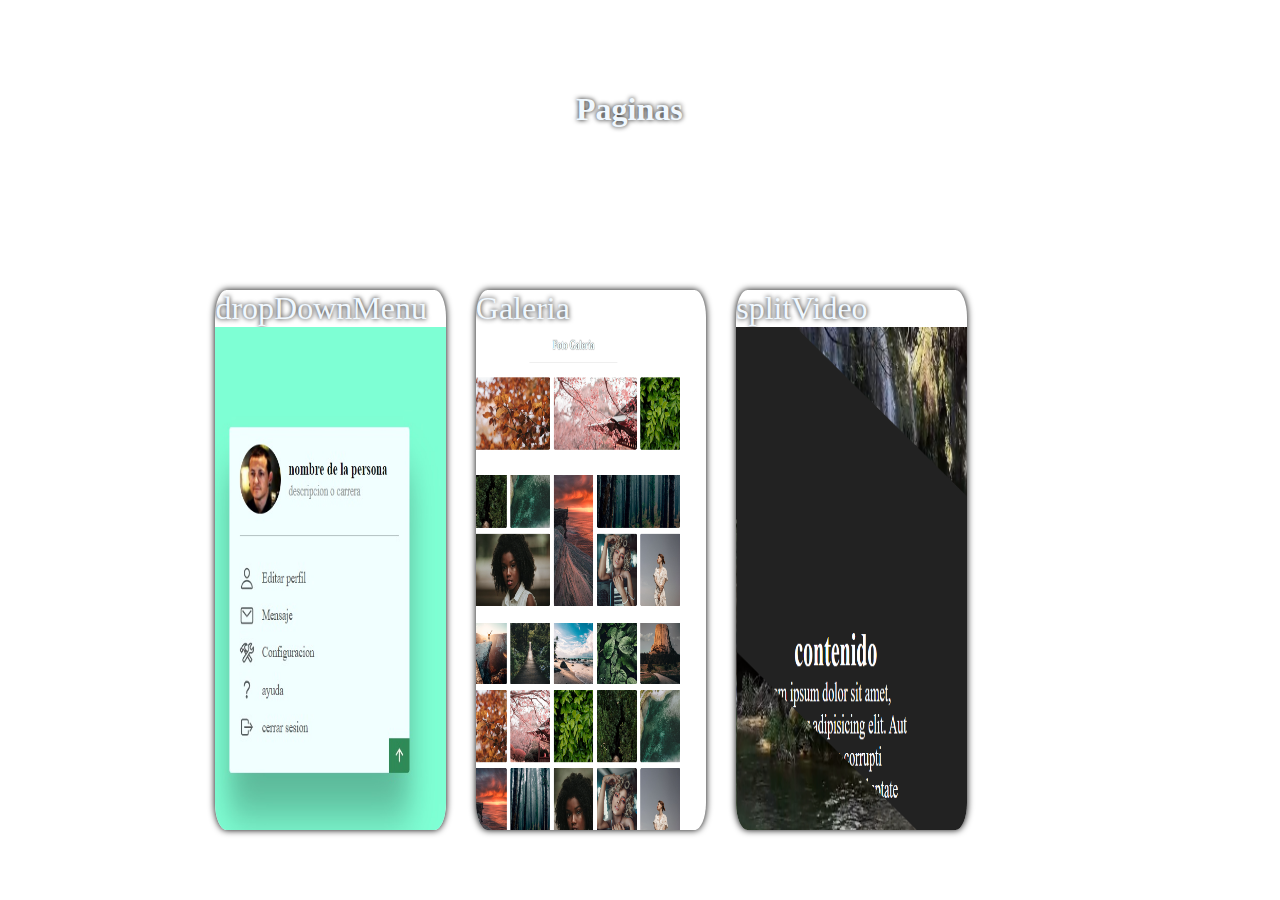
==== index.html @ 1ef77af0 "añadiendo menu" ====
<!DOCTYPE html>
<html lang="en">
<head>
    <meta charset="UTF-8">
    <meta http-equiv="X-UA-Compatible" content="IE=edge">
    <meta name="viewport" content="width=device-width, initial-scale=1.0">
    <title>Practicas css</title>
    <link rel="stylesheet" href="style.css">
</head>
<body>
    <div class="container">
        <div class="title">
            <h1>Paginas</h1>
        </div>
        <div class="pages">
            <a href="/dropDownMenu/index.html">
                dropDownMenu
                <img src="/assets/1.jpg" alt="" srcset="">
            </a>
        </div>
        <div class="pages">
            
             <a href="/gallery/index.html">
                Galeria
                <img src="/assets/2.png" alt="" srcset="">
            </a> 
        </div>
        <div class="pages">
             
            <a href="/splitVideo/index.html">
                splitVideo
                <img src="/assets/video.png" alt="" srcset="">
            </a>
        </div>
    </div>
</body>
</html>
---- style.css ----
body{
margin: 0%;
}

.container{
    display: flex;
    flex-wrap: wrap;
    width: 90%;
    height: 100vh;
    justify-content: center;
    align-items: center;

}
.title{
   width: 100%;
}
.title h1{
    margin-left: 50%;
    font-size: 2em;
    color: aliceblue;
    text-shadow: 0 0 5px black;
}

.pages{  
    max-width: 20%;
    margin-left: 30px;
    height: 60%;
   transition: all .7s ;
   border-radius: 5%;
   box-shadow: 0 0 7px 0   black;
   overflow: hidden;
}
.pages img{
    width: 100%;
    height: 100%;
    background-attachment: fixed;

}
.pages a{
    text-decoration: none;
    width: 100%;
    font-size: 2em;
    text-align: center;
    color: aliceblue;
    text-shadow: 0 0 5px black;
}

.pages:hover{
    transform: scale(1.3);
    margin: 50px;
    box-shadow: 0 0 17px 0   black;
}

@media (max-width:640px) {
    .container{
        display: flex;
        flex-wrap: wrap;
        width: 100vw;
        height: 80vh;
    }
    .pages{
        width: 80%;
        height: 100%;

    }

}
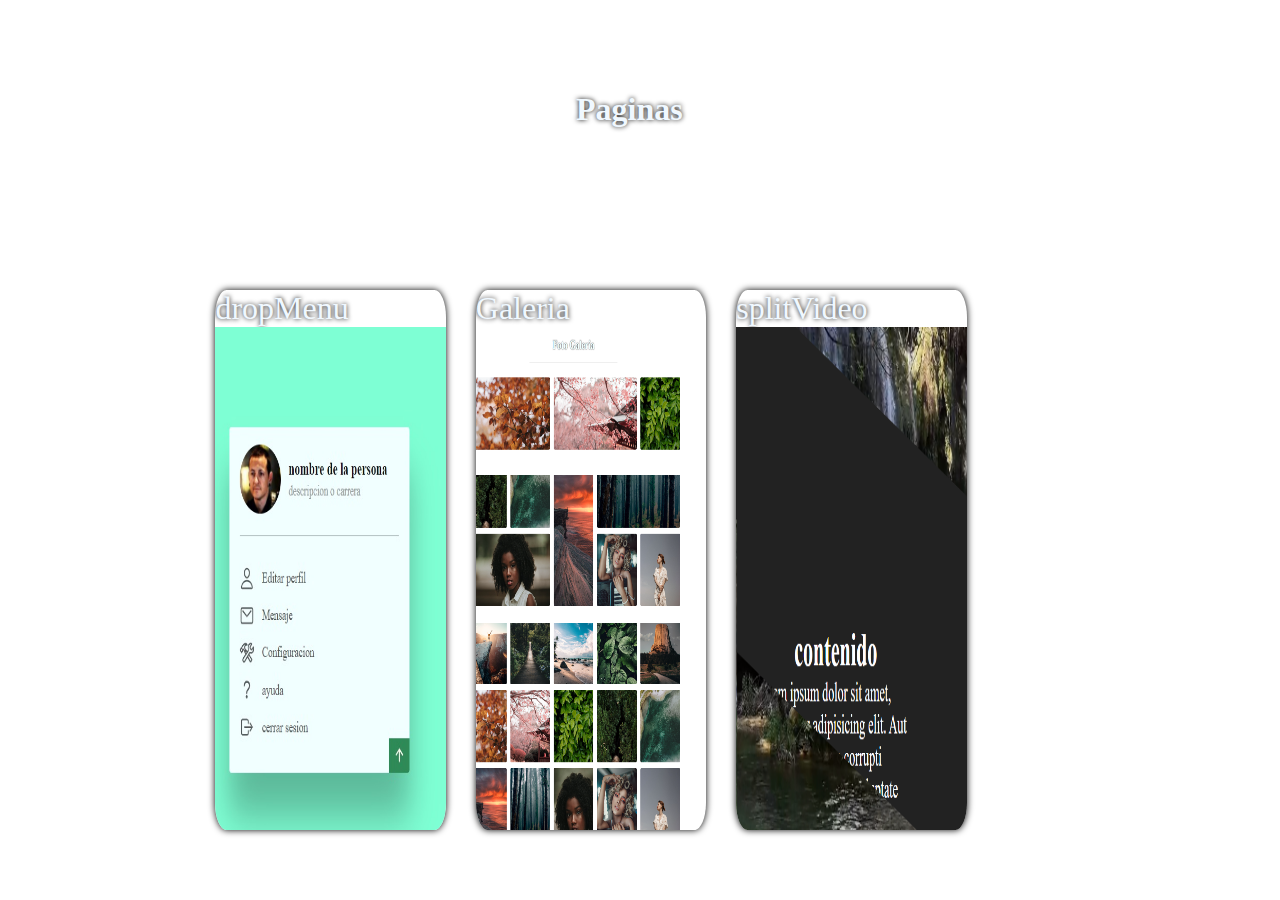
==== commit 6ae04db7: "responsive menu" ====
--- a/index.html
+++ b/index.html
@@ -14,7 +14,7 @@
         </div>
         <div class="pages">
             <a href="/dropDownMenu/index.html">
-                dropDownMenu
+                dropMenu
                 <img src="/assets/1.jpg" alt="" srcset="">
             </a>
         </div>
--- a/style.css
+++ b/style.css
@@ -54,14 +54,50 @@
 @media (max-width:640px) {
     .container{
         display: flex;
-        flex-wrap: wrap;
+        flex: 100%;
         width: 100vw;
-        height: 80vh;
+        height: 100vh;
     }
+   
+     .title h1{
+         margin-left: 50%;
+         font-size: 2em;
+         color: aliceblue;
+         text-shadow: 0 0 5px black;
+         height: 20vh;
+     }
     .pages{
-        width: 80%;
-        height: 100%;
-
+        flex: 100%;
+        max-width: 60%;
+        max-height: 60%;
+        margin-top: 40px;
     }
 
+}
+
+@media (min-width:641px) and (max-width:999px ){
+    .container{
+        display: flex;
+        flex: 100%;
+        width: 100vw;
+        height: 100vh;
+        
+    }
+    .title h1{
+        margin-left: 50%;
+        font-size: 2em;
+        color: aliceblue;
+        text-shadow: 0 0 5px black;
+        height: 20vh;
+    }
+   .pages{
+       flex: 100%;
+       max-width: 40%;
+       max-height: 60%;
+       margin-top: 40px;
+   }
+   .pages a{
+       font-size:2emx;
+   }
+
 }